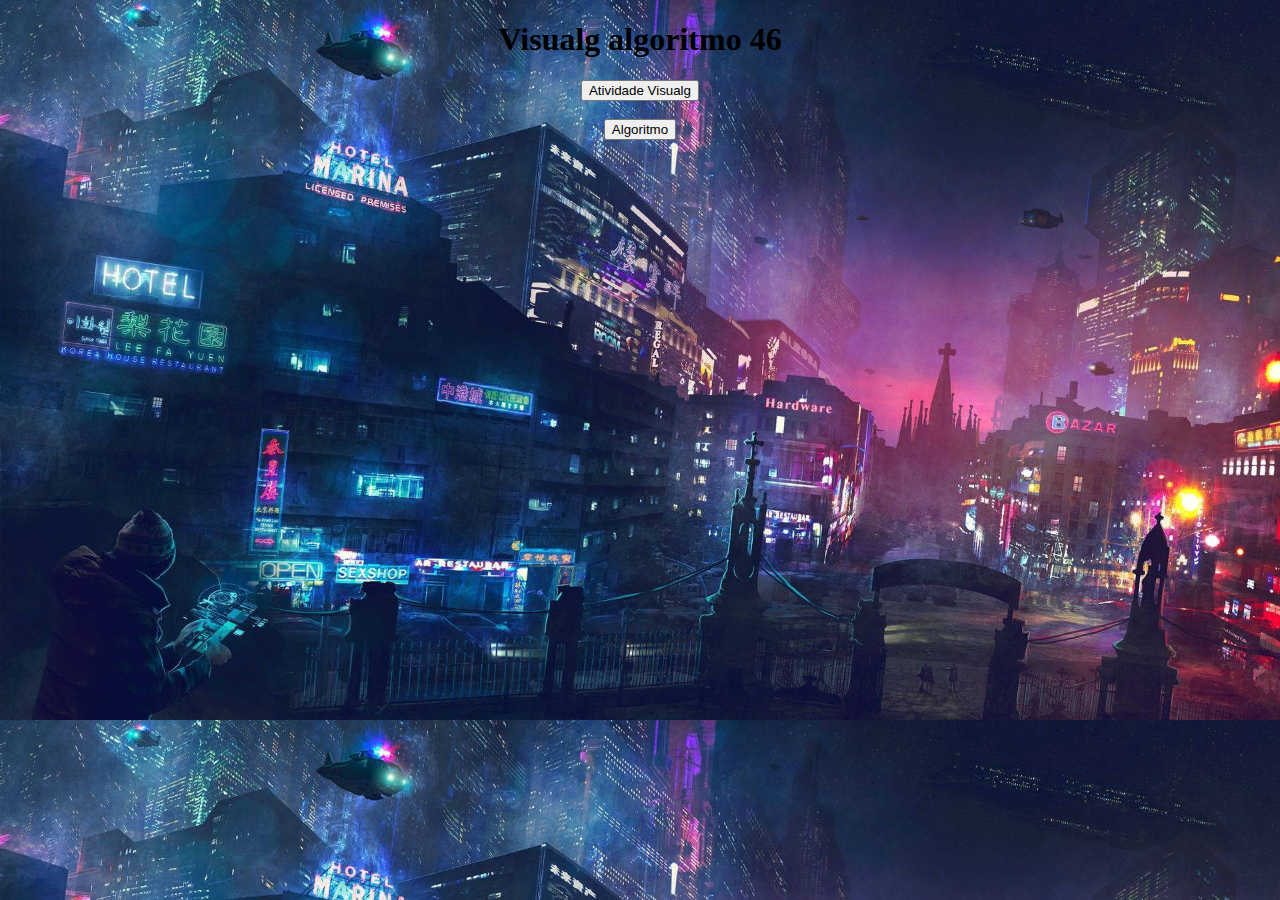
==== ahhhhhhhhhhhhhhhhhhhhhhhhhhhhhhhhhhhhhhhh/Nova pasta/index.html @ 76a56b50 "Add files via upload" ====
<!DOCTYPE html>
<html lang="en">
<head>
    <link rel="stylesheet" href="style.css">
    <meta charset="UTF-8">
    <meta http-equiv="X-UA-Compatible" content="IE=edge">
    <meta name="viewport" content="width=device-width, initial-scale=1.0">
    <title>Document</title>
</head>
<body>
<h1> Visualg algoritmo 46</h1>
<button onclick="novaPg()">Atividade Visualg</button><br><br>
<button onclick="novaPg2()"> Algoritmo </button> 
</body>
</html>
<script>
    function novaPg(){
  window.location.href = "print.html"
   }
   function novaPg2(){
  window.location.href = "alg.html"
   }
</script>
---- ahhhhhhhhhhhhhhhhhhhhhhhhhhhhhhhhhhhhhhhh/Nova pasta/style.css ----
body{
 text-align: center;
 background-image: url("image.jpg") ;   
 background-size: cover;
}
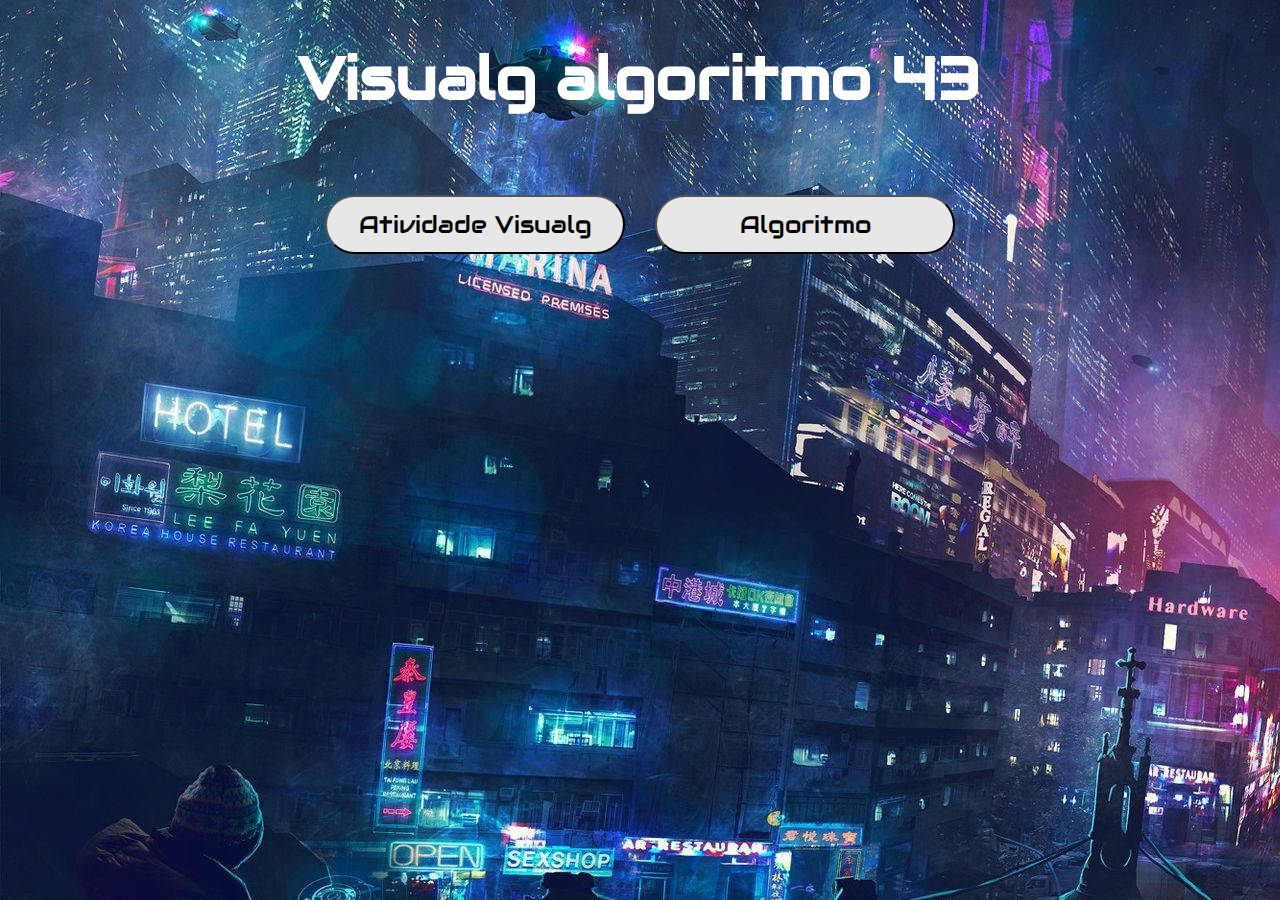
==== commit 8748cd03: "Add files via upload" ====
--- a/ahhhhhhhhhhhhhhhhhhhhhhhhhhhhhhhhhhhhhhhh/Nova pasta/index.html
+++ b/ahhhhhhhhhhhhhhhhhhhhhhhhhhhhhhhhhhhhhhhh/Nova pasta/index.html
@@ -5,11 +5,13 @@
     <meta charset="UTF-8">
     <meta http-equiv="X-UA-Compatible" content="IE=edge">
     <meta name="viewport" content="width=device-width, initial-scale=1.0">
+    <link rel="stylesheet" href="https://fonts.googleapis.com/css?family=Audiowide">
+    
     <title>Document</title>
 </head>
 <body>
-<h1> Visualg algoritmo 46</h1>
-<button onclick="novaPg()">Atividade Visualg</button><br><br>
+<h1> Visualg algoritmo 43 </h1><br>
+<button onclick="novaPg()">Atividade Visualg</button>&nbsp;&nbsp;
 <button onclick="novaPg2()"> Algoritmo </button> 
 </body>
 </html>
--- a/ahhhhhhhhhhhhhhhhhhhhhhhhhhhhhhhhhhhhhhhh/Nova pasta/style.css
+++ b/ahhhhhhhhhhhhhhhhhhhhhhhhhhhhhhhhhhhhhhhh/Nova pasta/style.css
@@ -1,5 +1,21 @@
 body{
  text-align: center;
  background-image: url("image.jpg") ;   
- background-size: cover;
+ background-size: auto;
+ text-align: center;
+    font-family: "Audiowide", sans-serif;
+ font-size: 30px;
+color: white;
+    background-image: url("image.jpg");
+    
+}
+button{
+    border-radius: 400px;
+    width: 300px;
+    padding: 12px 30px;
+    font-size: x-large;
+    font-family: "Audiowide", sans-serif; ;
+    color: aliceblue;
+    background-color: #e7e7e7; color: black;
+
 }